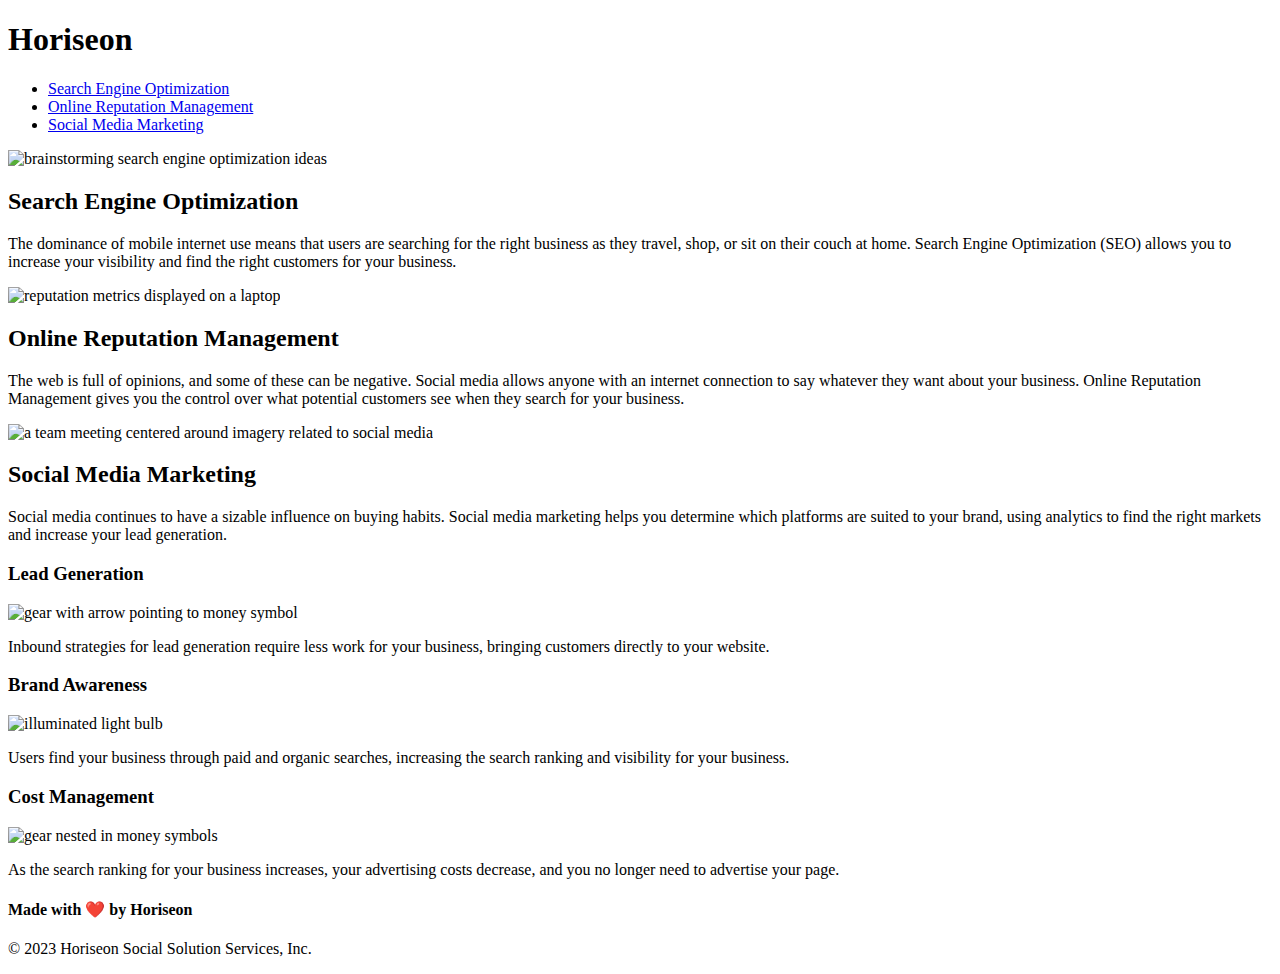
==== index.html @ aaaded34 "Uploaded files to different location" ====
<!DOCTYPE html>
<html lang="en-us">

<head>
    <meta charset="UTF-8" />
    <link rel="stylesheet" href="./assets/css/style.css">
    <title>Horiseon Marketing Agency Home Page</title>
</head>

<body>
    <header class="header">
        <h1>Hori<span class="seo">seo</span>n</h1>
        <nav>
            <ul>
                <li>
                    <a href="#search-engine-optimization">Search Engine Optimization</a>
                </li>
                <li>
                    <a href="#online-reputation-management">Online Reputation Management</a>
                </li>
                <li>
                    <a href="#social-media-marketing">Social Media Marketing</a>
                </li>
            </ul>
        </nav>
    </header>
    <figure class="hero"></figure>
    <section class="content">
        <section id="search-engine-optimization" class="search-engine-optimization">
            <img src="./assets/images/search-engine-optimization.jpg" alt="brainstorming search engine optimization ideas" class="float-left"/>
            <h2>Search Engine Optimization</h2>
            <p>
                The dominance of mobile internet use means that users are searching for the right business as they travel, shop, or sit on their couch at home. Search Engine Optimization (SEO) allows you to increase your visibility and find the right customers for your business.
            </p>
        </section>
        <section id="online-reputation-management" class="online-reputation-management">
            <img src="./assets/images/online-reputation-management.jpg" alt="reputation metrics displayed on a laptop" class="float-right"/>
            <h2>Online Reputation Management</h2>
            <p>
                The web is full of opinions, and some of these can be negative. Social media allows anyone with an internet connection to say whatever they want about your business. Online Reputation Management gives you the control over what potential customers see when they search for your business.
            </p>
        </section>
        <section id="social-media-marketing" class="social-media-marketing">
            <img src="./assets/images/social-media-marketing.jpg" alt="a team meeting centered around imagery related to social media" class="float-left"/>
            <h2>Social Media Marketing</h2>
            <p>
                Social media continues to have a sizable influence on buying habits. Social media marketing helps you determine which platforms are suited to your brand, using analytics to find the right markets and increase your lead generation.
            </p>
        </section>
    </section>
    <aside class="benefits">
        <section class="benefit-lead">
            <h3>Lead Generation</h3>
            <img src="./assets/images/lead-generation.png" alt="gear with arrow pointing to money symbol"/>
            <p>
                Inbound strategies for lead generation require less work for your business, bringing customers directly to your website.
            </p>
        </section>
        <section class="benefit-brand">
            <h3>Brand Awareness</h3>
            <img src="./assets/images/brand-awareness.png" alt="illuminated light bulb"/>
            <p>
                Users find your business through paid and organic searches, increasing the search ranking and visibility for your business.
            </p>
        </section>
        <section class="benefit-cost">
            <h3>Cost Management</h3>
            <img src="./assets/images/cost-management.png" alt="gear nested in money symbols"/>
            <p>
                As the search ranking for your business increases, your advertising costs decrease, and you no longer need to advertise your page.
            </p>
        </section>
    </aside>
    <footer class="footer">
        <h4>Made with ❤️️ by Horiseon</h2>
        <p>
            &copy; 2023 Horiseon Social Solution Services, Inc.
        </p>
    </footer>
</body>

</html>
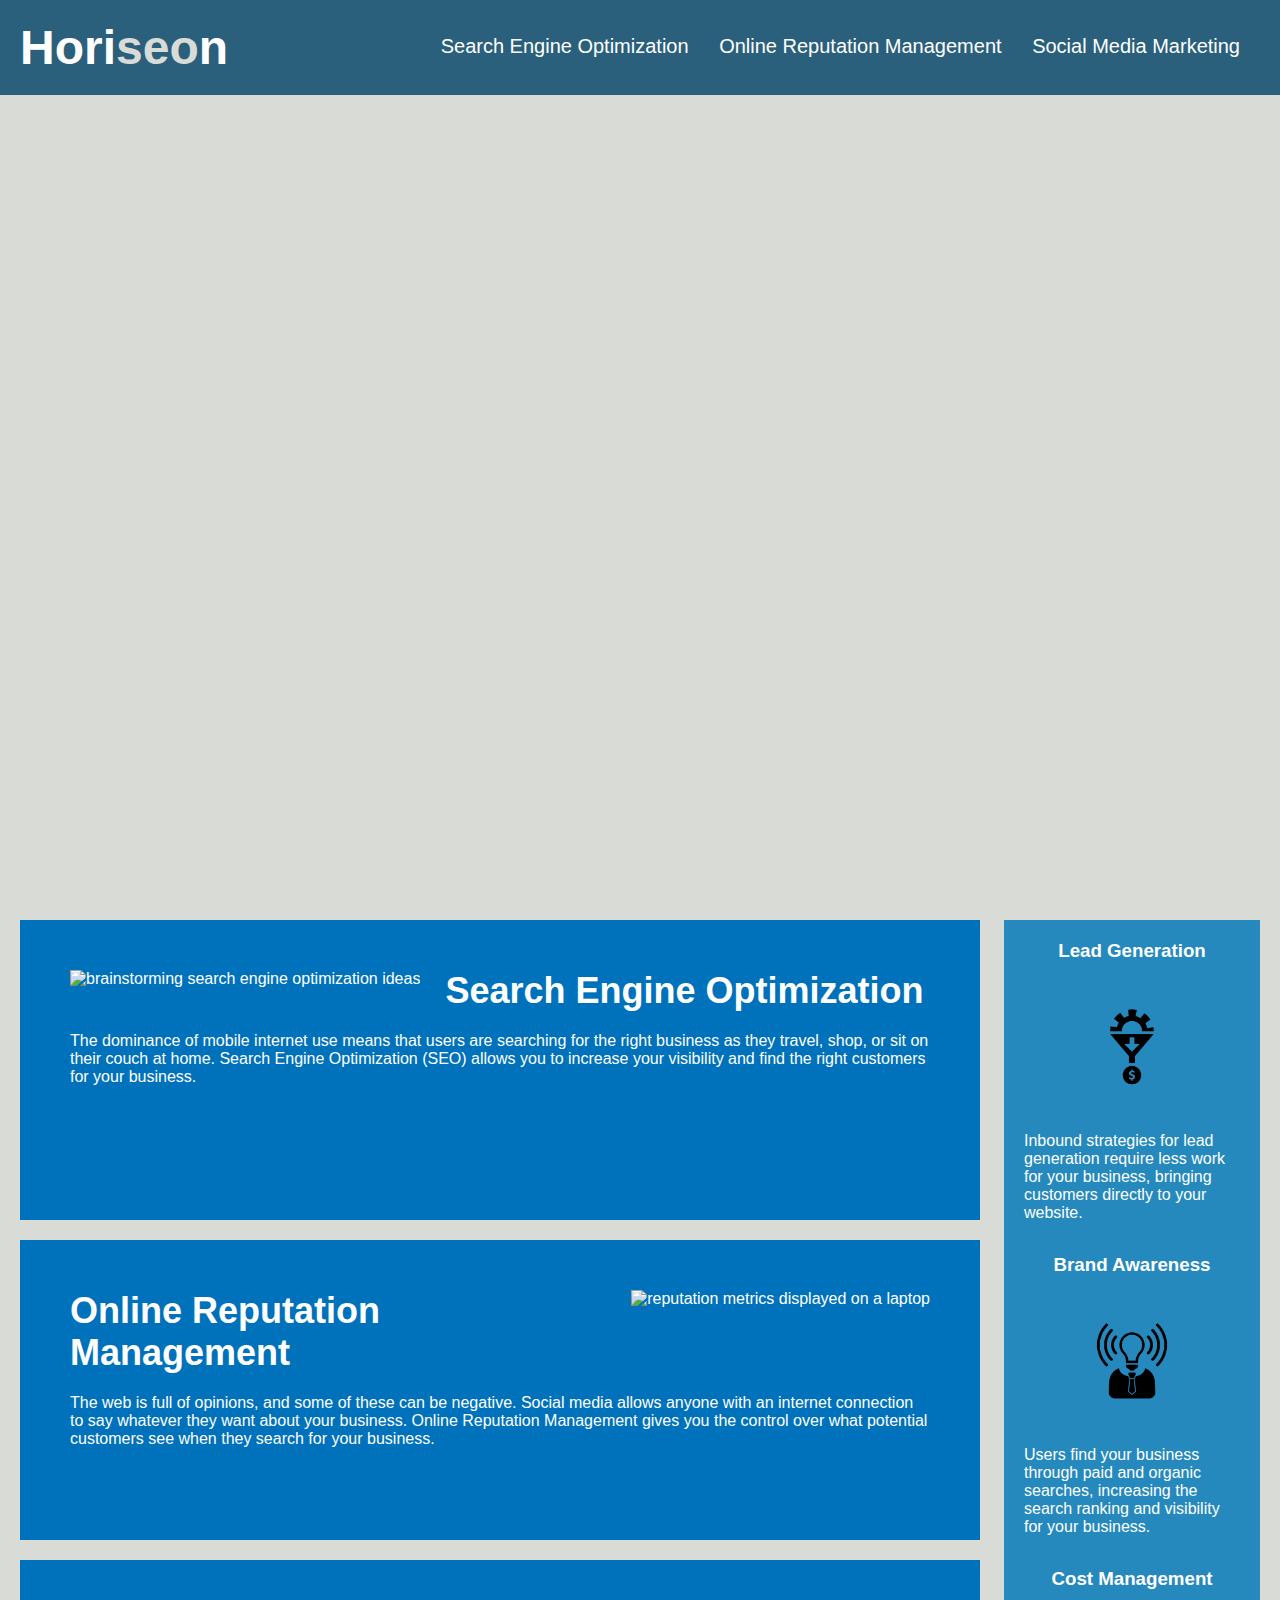
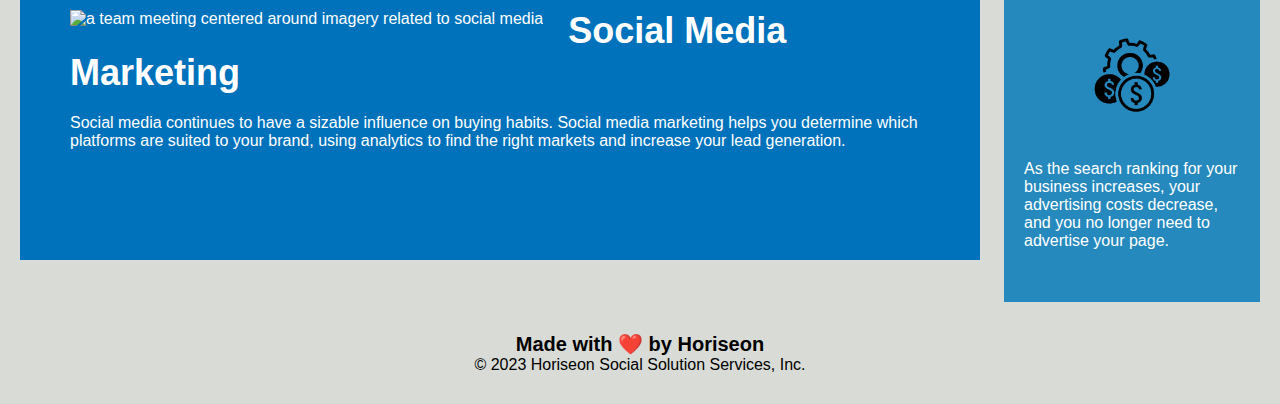
==== commit cccc871a: "Update index.html" ====
--- a/index.html
+++ b/index.html
@@ -3,7 +3,7 @@
 
 <head>
     <meta charset="UTF-8" />
-    <link rel="stylesheet" href="./assets/css/style.css">
+    <link rel="stylesheet" href="./Develop/assets/css/style.css">
     <title>Horiseon Marketing Agency Home Page</title>
 </head>
 
@@ -27,21 +27,21 @@
     <figure class="hero"></figure>
     <section class="content">
         <section id="search-engine-optimization" class="search-engine-optimization">
-            <img src="./assets/images/search-engine-optimization.jpg" alt="brainstorming search engine optimization ideas" class="float-left"/>
+            <img src="./Develop/assets/images/search-engine-optimization.jpg" alt="brainstorming search engine optimization ideas" class="float-left"/>
             <h2>Search Engine Optimization</h2>
             <p>
                 The dominance of mobile internet use means that users are searching for the right business as they travel, shop, or sit on their couch at home. Search Engine Optimization (SEO) allows you to increase your visibility and find the right customers for your business.
             </p>
         </section>
         <section id="online-reputation-management" class="online-reputation-management">
-            <img src="./assets/images/online-reputation-management.jpg" alt="reputation metrics displayed on a laptop" class="float-right"/>
+            <img src="./Develop/assets/images/online-reputation-management.jpg" alt="reputation metrics displayed on a laptop" class="float-right"/>
             <h2>Online Reputation Management</h2>
             <p>
                 The web is full of opinions, and some of these can be negative. Social media allows anyone with an internet connection to say whatever they want about your business. Online Reputation Management gives you the control over what potential customers see when they search for your business.
             </p>
         </section>
         <section id="social-media-marketing" class="social-media-marketing">
-            <img src="./assets/images/social-media-marketing.jpg" alt="a team meeting centered around imagery related to social media" class="float-left"/>
+            <img src="./Develop/assets/images/social-media-marketing.jpg" alt="a team meeting centered around imagery related to social media" class="float-left"/>
             <h2>Social Media Marketing</h2>
             <p>
                 Social media continues to have a sizable influence on buying habits. Social media marketing helps you determine which platforms are suited to your brand, using analytics to find the right markets and increase your lead generation.
@@ -51,21 +51,21 @@
     <aside class="benefits">
         <section class="benefit-lead">
             <h3>Lead Generation</h3>
-            <img src="./assets/images/lead-generation.png" alt="gear with arrow pointing to money symbol"/>
+            <img src="./Develop/assets/images/lead-generation.png" alt="gear with arrow pointing to money symbol"/>
             <p>
                 Inbound strategies for lead generation require less work for your business, bringing customers directly to your website.
             </p>
         </section>
         <section class="benefit-brand">
             <h3>Brand Awareness</h3>
-            <img src="./assets/images/brand-awareness.png" alt="illuminated light bulb"/>
+            <img src="./Develop/assets/images/brand-awareness.png" alt="illuminated light bulb"/>
             <p>
                 Users find your business through paid and organic searches, increasing the search ranking and visibility for your business.
             </p>
         </section>
         <section class="benefit-cost">
             <h3>Cost Management</h3>
-            <img src="./assets/images/cost-management.png" alt="gear nested in money symbols"/>
+            <img src="./Develop/assets/images/cost-management.png" alt="gear nested in money symbols"/>
             <p>
                 As the search ranking for your business increases, your advertising costs decrease, and you no longer need to advertise your page.
             </p>
--- a/Develop/assets/css/style.css
+++ b/Develop/assets/css/style.css
@@ -0,0 +1,143 @@
+/*this formatting applies to all of the code*/
+* {
+    box-sizing: border-box;
+    padding: 0;
+    margin: 0;
+}
+
+/*color of the background*/
+body {
+    background-color: #d9dcd6;
+}
+
+/*style rules applied to the first header*/
+.header {
+    padding: 20px;
+    font-family: 'Trebuchet MS', 'Lucida Sans Unicode', 'Lucida Grande', 'Lucida Sans', Arial, sans-serif;
+    background-color: #2a607c;
+    color: #ffffff;
+}
+
+.header h1 {
+    display: inline-block;
+    font-size: 48px;
+}
+
+.header h1 .seo {
+    color: #d9dcd6;
+}
+
+.header nav {
+    padding-top: 15px;
+    margin-right: 20px;
+    float: right;
+    font-family: 'Gill Sans', 'Gill Sans MT', Calibri, 'Trebuchet MS', sans-serif;
+    font-size: 20px;
+}
+
+/*style rules applied to the list*/
+.header nav ul {
+    list-style-type: none;
+}
+
+.header nav ul li {
+    display: inline-block;
+    margin-left: 25px;
+}
+
+/*color of the hyperlinks*/
+a {
+    color: #ffffff;
+    text-decoration: none;
+}
+
+/*font-size of the paragraphs*/
+p {
+    font-size: 16px;
+}
+
+/*styling of the cental background image*/
+.hero {
+    height: 800px;
+    width: 100%;
+    margin-bottom: 25px;
+    background-image: url("../images/digital-marketing-meeting.jpg");
+    background-size: cover;
+    background-position: center;
+}
+
+/*placement of elements relative to container*/
+.float-left {
+    float: left;
+    margin-right: 25px;
+}
+
+.float-right {
+    float: right;
+    margin-left: 25px;
+}
+
+/*formatting of the main paragraphs*/
+.content {
+    width: 75%;
+    display: inline-block;
+    margin-left: 20px;
+}
+
+.search-engine-optimization, .online-reputation-management, .social-media-marketing {
+    margin-bottom: 20px;
+    padding: 50px;
+    height: 300px;
+    font-family: 'Gill Sans', 'Gill Sans MT', Calibri, 'Trebuchet MS', sans-serif;
+    background-color: #0072bb;
+    color: #ffffff;
+}
+
+.search-engine-optimization img, .online-reputation-management img, .social-media-marketing img {
+    max-height: 200px;
+}
+
+.search-engine-optimization h2, .online-reputation-management h2, .social-media-marketing h2 {
+    margin-bottom: 20px;
+    font-size: 36px;
+}
+
+/*formatting and placement of the vertical elements describing the marketing life cycle*/
+.benefits {
+    margin-right: 20px;
+    padding: 20px;
+    clear: both;
+    float: right;
+    width: 20%;
+    height: 100%;
+    font-family: 'Gill Sans', 'Gill Sans MT', Calibri, 'Trebuchet MS', sans-serif;
+    background-color: #2589bd;
+}
+
+.benefit-lead, .benefit-brand, .benefit-cost {
+    margin-bottom: 32px;
+    color: #ffffff;
+}
+
+.benefit-lead h3, .benefit-brand h3, .benefit-cost h3 {
+    margin-bottom: 10px;
+    text-align: center;
+}
+
+.benefit-lead img, .benefit-brand img, .benefit-cost img {
+    display: block;
+    margin: 10px auto;
+    max-width: 150px;
+}
+
+/*formatting of the footer*/
+.footer {
+    padding: 30px;
+    clear: both;
+    font-family: 'Trebuchet MS', 'Lucida Sans Unicode', 'Lucida Grande', 'Lucida Sans', Arial, sans-serif;
+    text-align: center;
+}
+
+.footer h4 {
+    font-size: 20px;
+}
